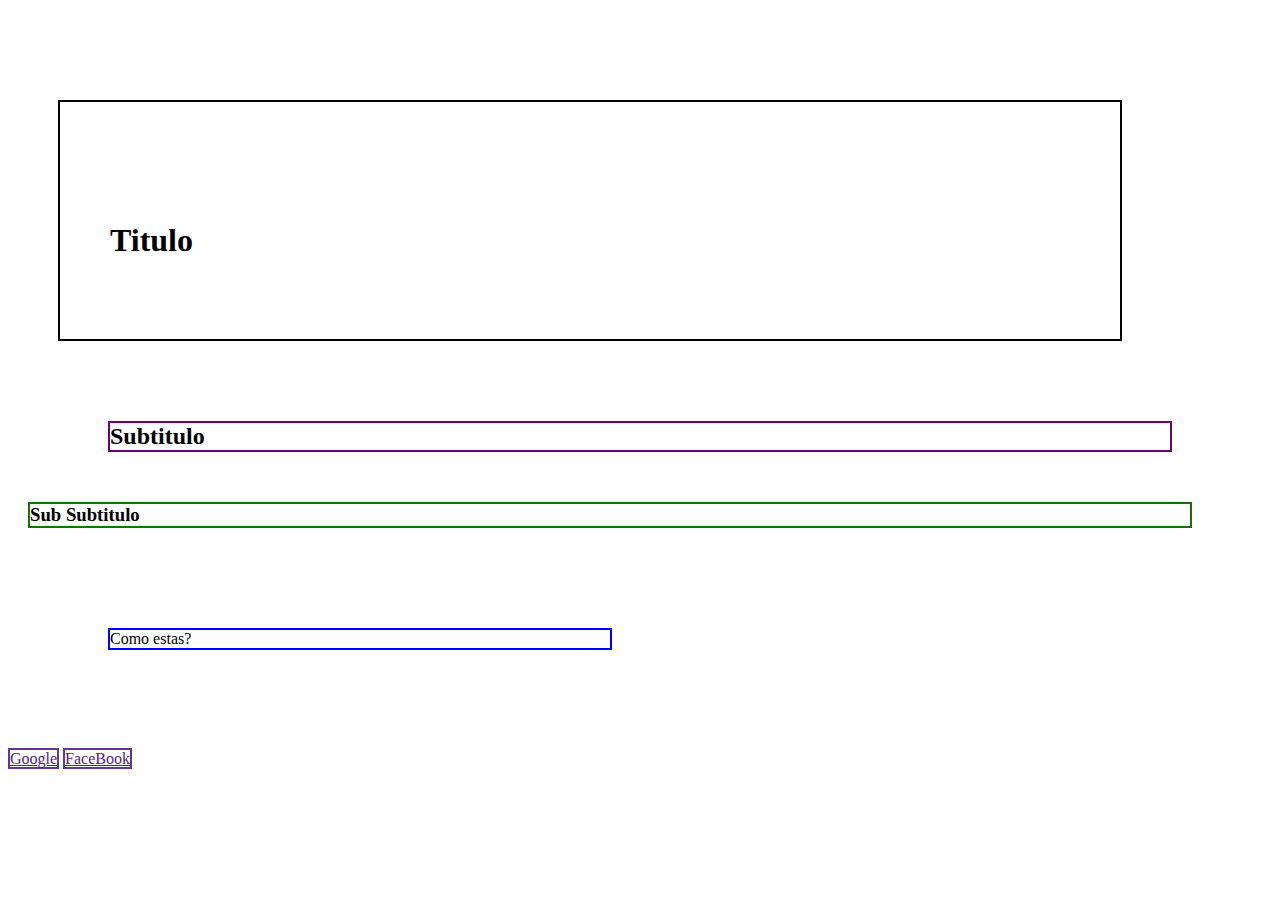
==== 02_BoxModel/index.html @ 5a81a8db "BoxModel" ====
<!DOCTYPE html>
<html lang="es">
<head>
    <meta charset="UTF-8">
    <link rel="stylesheet" href="./estilos.css">
    <title>Box Model</title>
</head>
<body>
    
<h1>Titulo</h1>
<h2>Subtitulo</h2>
<h3>Sub Subtitulo</h3>
<p>Como estas?</p>
<a href="">Google</a>
<a href="">FaceBook</a>

</body>
</html>
---- 02_BoxModel/estilos.css ----
h1 {
    /* margin es la distancia del borde hacia afuera */
    margin-top: 100px;
    margin-left: 50px;
    margin-right: 150px;
    margin-bottom: 80px;
    /* paddig es la distancia de el borde hacia adentro */
    padding-left: 50px;
    padding-top: 120px;
    padding-right: 50px;
    padding-bottom: 80px;

    border: black 2px solid;
}
h2 {
    border: #690372 2px solid;
         /*   y     x */
    margin: 20px 100px;
    /* padding: ; */
}
h3 {
    border: #157203 2px solid;
    /*     Arriba Derecha  Abajo  Izquierda */
    margin: 50px   80px    40px   20px;
}

p {
    border: blue 2px solid;
    width: 500px;
    margin: 100px;
}
a {
    border: rebeccapurple 2px solid;
    width: 500px;
    height: 200px;
}
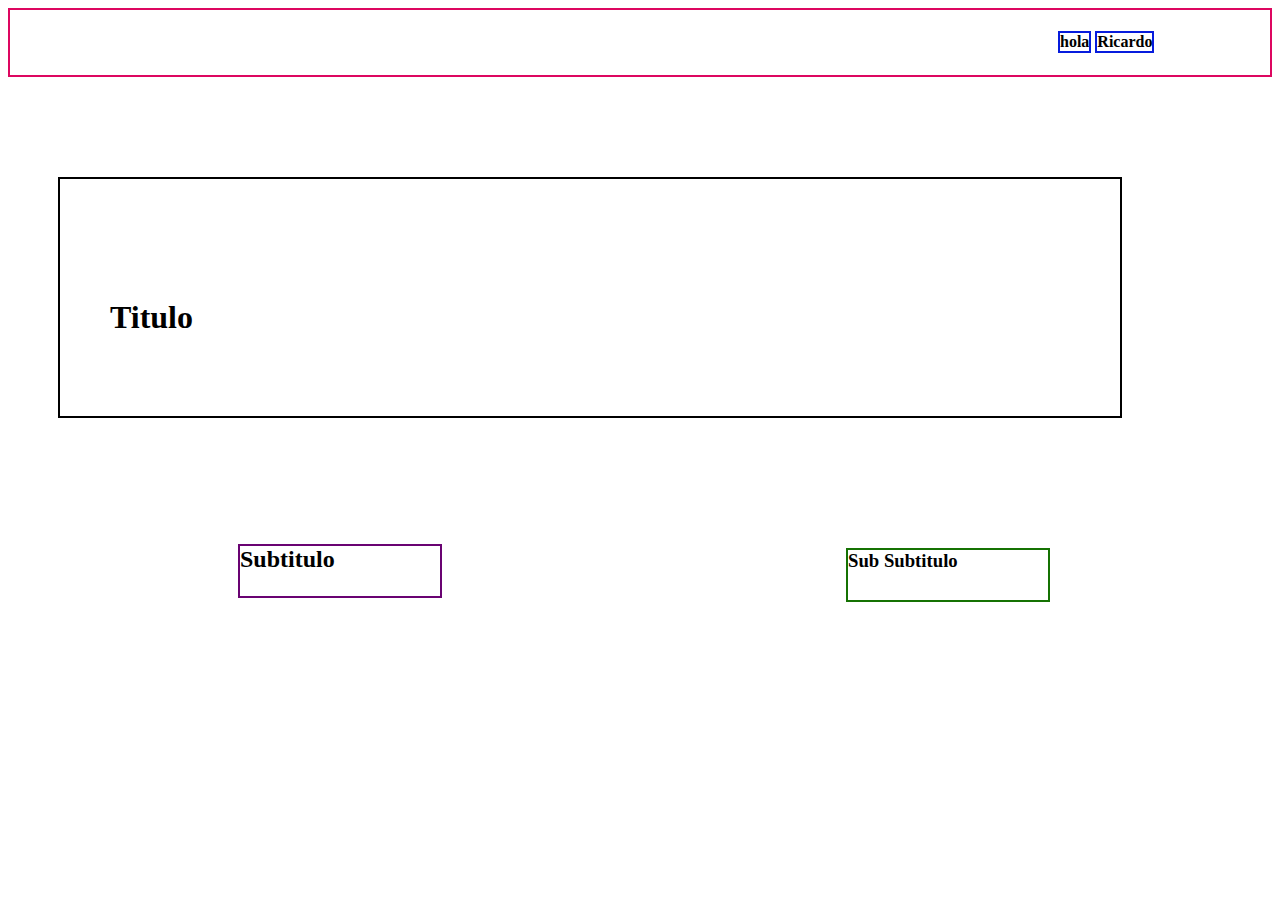
==== commit b6779ce6: "BoxModel" ====
--- a/02_BoxModel/index.html
+++ b/02_BoxModel/index.html
@@ -6,13 +6,18 @@
     <title>Box Model</title>
 </head>
 <body>
-    
+    <div>
+        <h4>hola</h4>
+        <h4>Ricardo</h4>
+    </div>
 <h1>Titulo</h1>
 <h2>Subtitulo</h2>
 <h3>Sub Subtitulo</h3>
-<p>Como estas?</p>
+<!-- <p>Como estas?</p>
 <a href="">Google</a>
-<a href="">FaceBook</a>
+<a href="">FaceBook</a> -->
+
+
 
 </body>
 </html>--- a/02_BoxModel/estilos.css
+++ b/02_BoxModel/estilos.css
@@ -13,15 +13,21 @@
     border: black 2px solid;
 }
 h2 {
+    display: inline-block;
     border: #690372 2px solid;
          /*   y     x */
-    margin: 20px 100px;
+    margin: 20px 230px;
     /* padding: ; */
+    width: 200px;
+    height: 50px;
 }
 h3 {
+    display: inline-block;
     border: #157203 2px solid;
     /*     Arriba Derecha  Abajo  Izquierda */
-    margin: 50px   80px    40px   20px;
+    margin: 50px   80px    40px   170px;
+    width: 200px;
+    height: 50px;
 }
 
 p {
@@ -33,4 +39,13 @@
     border: rebeccapurple 2px solid;
     width: 500px;
     height: 200px;
+}
+
+div {
+    border: #dd0760 2px solid;
+    padding-left: 1048px;
+}
+h4{
+    display: inline-block;
+    border: #071cdd 2px solid;
 }